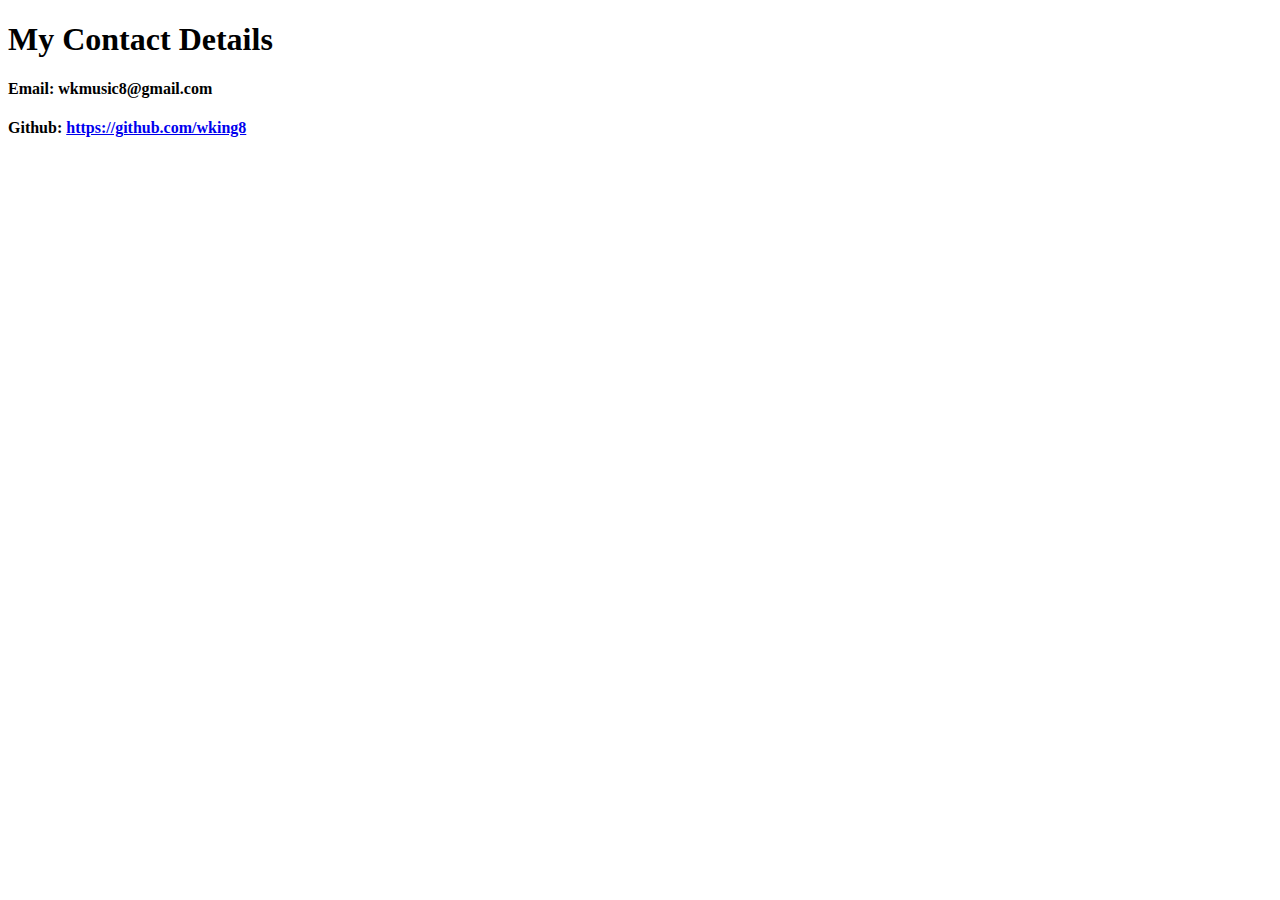
==== contact.html @ dd966e1c "Added contact and hobbies pages" ====
<!DOCTYPE html>
<html lang="en">
	<head>
		<meta charset="UTF-8" />
		<meta name="viewport" content="width=device-width, initial-scale=1.0" />
		<meta http-equiv="X-UA-Compatible" content="ie=edge" />
		<title>Contact</title>
	</head>
	<body>
        <h1>My Contact Details</h1>
		<h4>Email: wkmusic8@gmail.com</h4>
		<h4>Github: <a href="https://github.com/wking8">https://github.com/wking8</a></h4>
	</body>
</html>
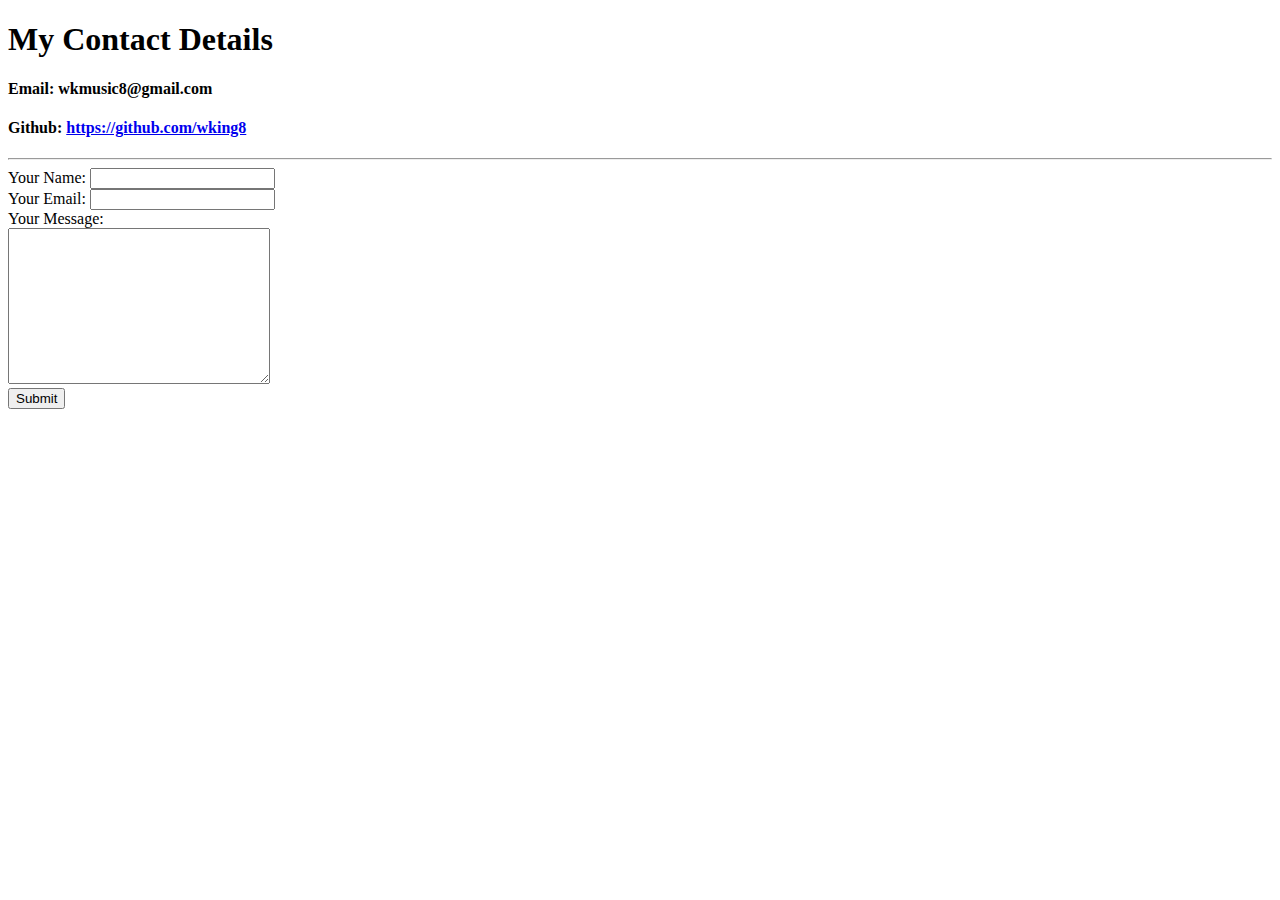
==== commit ab3d80d8: "more contact info" ====
--- a/contact.html
+++ b/contact.html
@@ -9,6 +9,16 @@
 	<body>
         <h1>My Contact Details</h1>
 		<h4>Email: wkmusic8@gmail.com</h4>
-		<h4>Github: <a href="https://github.com/wking8">https://github.com/wking8</a></h4>
+        <h4>Github: <a href="https://github.com/wking8">https://github.com/wking8</a></h4>
+        <hr>
+        <form action="mailto:wkmusic8@gmail.com" method="post" enctype="text/plain">
+            <label>Your Name:</label>
+            <input type="text" name='yourName'><br>
+            <label>Your Email:</label>
+            <input type="email" name='yourEmail'><br>
+            <label>Your Message:</label><br>
+            <textarea name="yourMessage" id="" cols="30" rows="10"></textarea><br>
+            <input type="submit">
+        </form>
 	</body>
 </html>
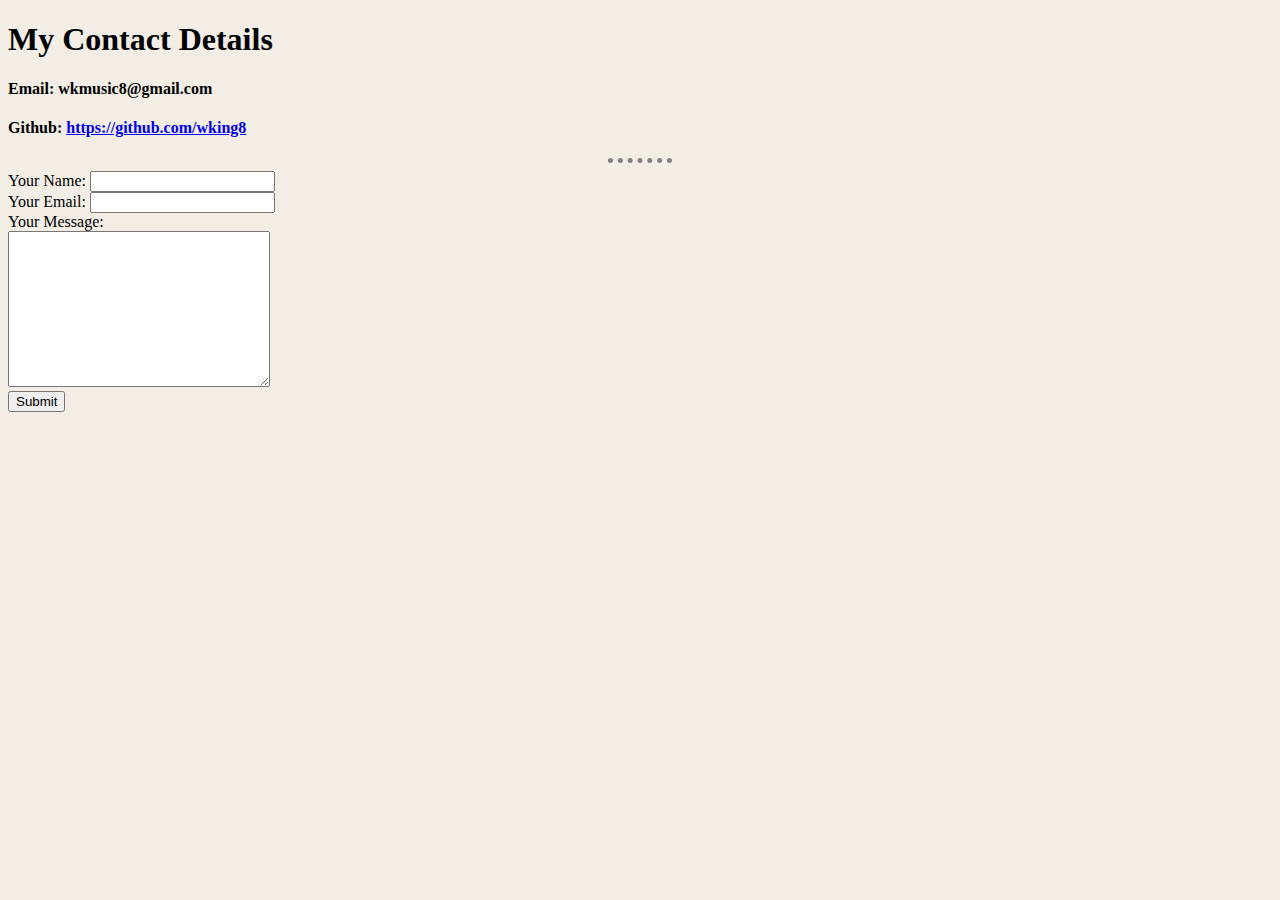
==== commit 2218d44d: "css changes" ====
--- a/contact.html
+++ b/contact.html
@@ -3,7 +3,8 @@
 	<head>
 		<meta charset="UTF-8" />
 		<meta name="viewport" content="width=device-width, initial-scale=1.0" />
-		<meta http-equiv="X-UA-Compatible" content="ie=edge" />
+        <meta http-equiv="X-UA-Compatible" content="ie=edge" />
+        <link rel="stylesheet" href="css/style.css">
 		<title>Contact</title>
 	</head>
 	<body>
--- a/css/style.css
+++ b/css/style.css
@@ -0,0 +1,10 @@
+body {
+    background-color: #f2eee5;
+}
+hr {
+    border-style: dotted none none;
+    width: 10%;
+    border-color: grey;
+    border-width: 5px;
+    width: 5%
+}
